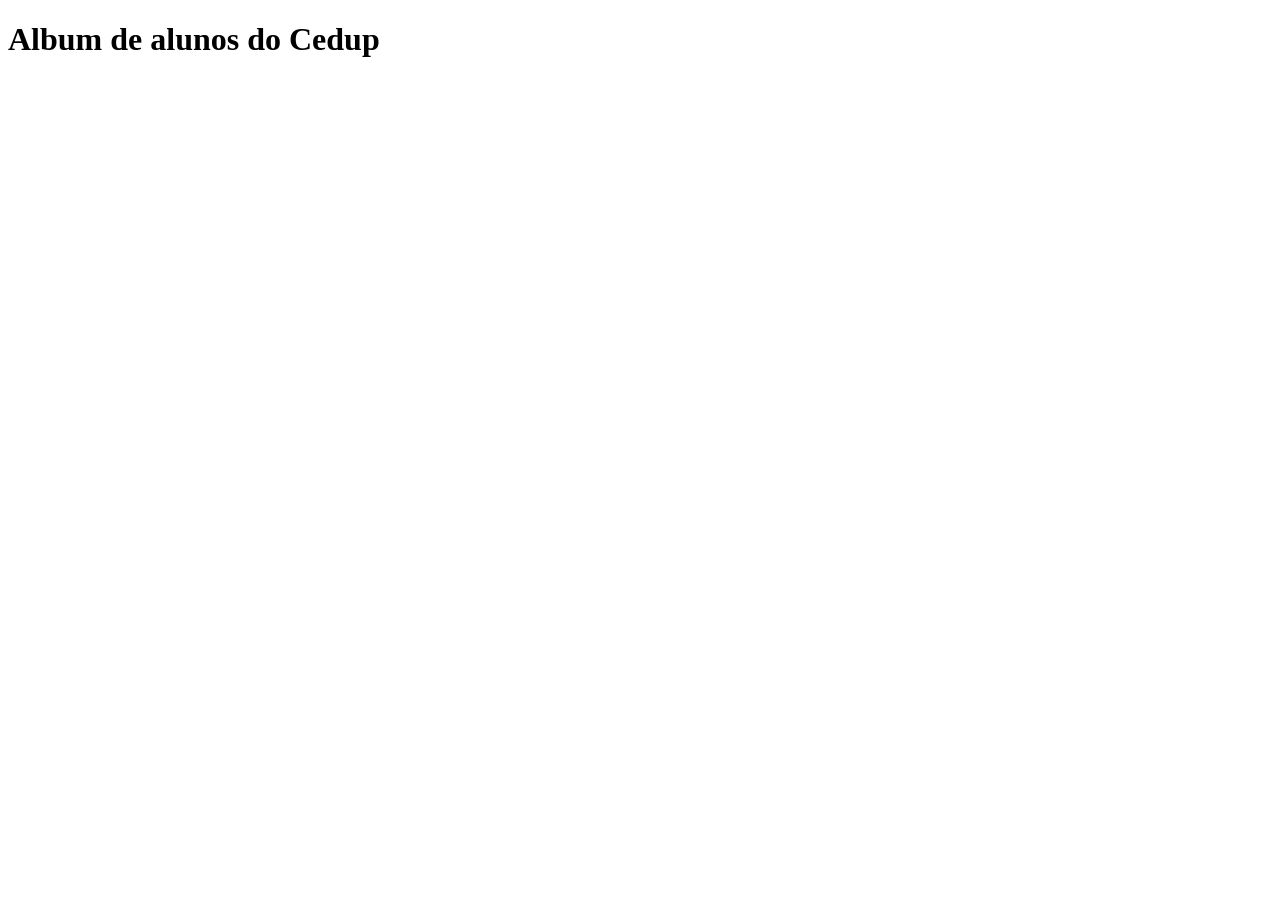
==== frontend/jogos/jogos.html @ a8ebec12 "chore: att nome arquivos" ====
<!DOCTYPE html>
<html lang="pt-br">
<head>
    <meta charset="UTF-8">
    <meta name="viewport" content="width=device-width, initial-scale=1.0">
    <title>Album de alunos do Cedup</title>
    <link rel="stylesheet" href="alunos.css">
</head>
<body>
    <h1>Album de alunos do Cedup</h1>
    <nav id="nav"></nav>
    <section id="album"></section>    
    <script src="alunos.js" type="module"></script>
</body>
</html>
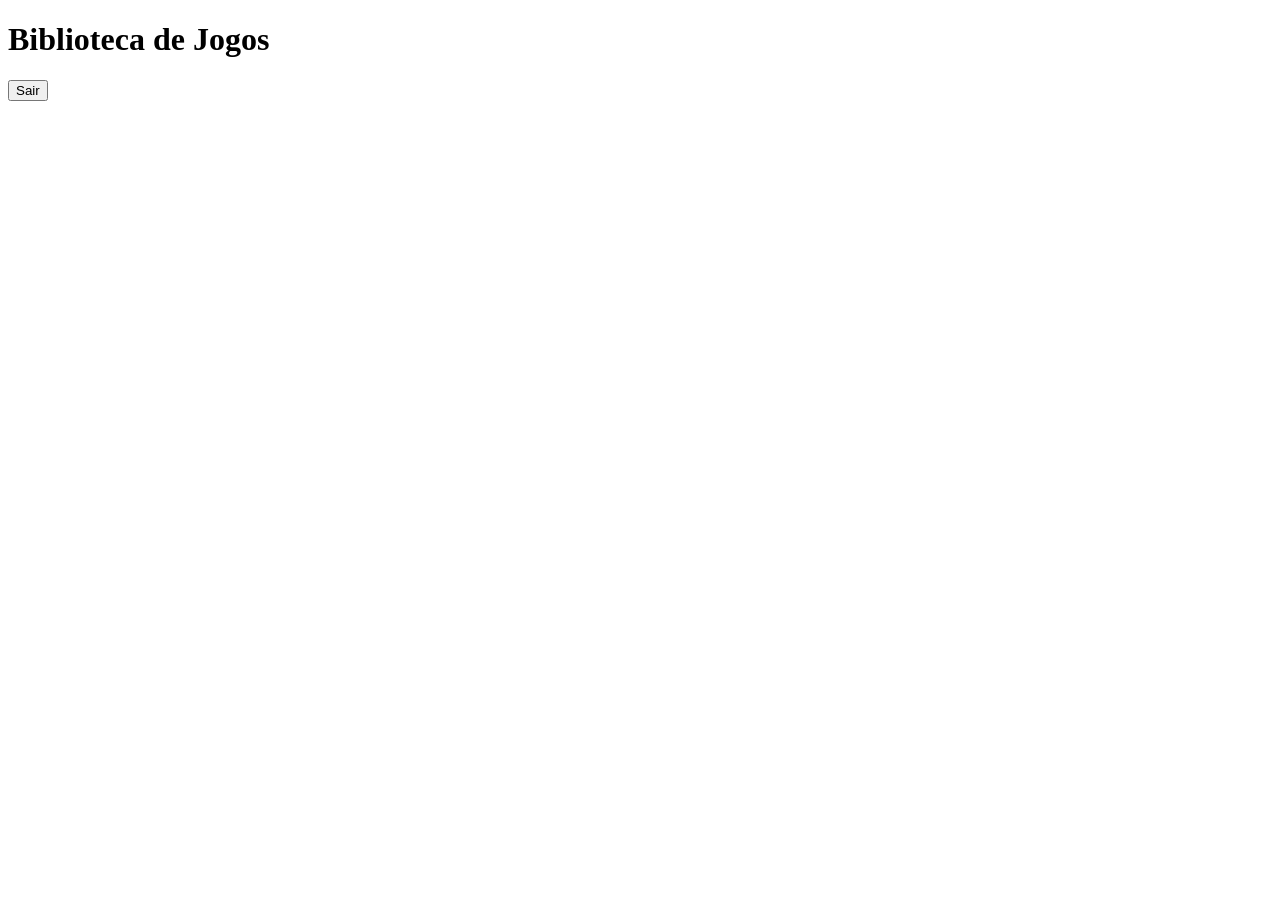
==== commit 4efa080d: "correção: usar caminhos relativos para navegação após login" ====
--- a/frontend/jogos/jogos.html
+++ b/frontend/jogos/jogos.html
@@ -3,13 +3,13 @@
 <head>
     <meta charset="UTF-8">
     <meta name="viewport" content="width=device-width, initial-scale=1.0">
-    <title>Album de alunos do Cedup</title>
-    <link rel="stylesheet" href="alunos.css">
+    <title>Biblioteca de Jogos</title>
+    <link rel="stylesheet" href="jogos.css">
 </head>
 <body>
-    <h1>Album de alunos do Cedup</h1>
+    <h1>Biblioteca de Jogos</h1>
     <nav id="nav"></nav>
     <section id="album"></section>    
-    <script src="alunos.js" type="module"></script>
+    <script src="jogos.js" type="module"></script>
 </body>
 </html>
--- a/frontend/jogos/jogos.css
+++ b/frontend/jogos/jogos.css
@@ -0,0 +1,12 @@
+#album {
+    display: flex;
+    flex-wrap: wrap;
+    justify-content: flex-start;
+}
+
+.card-aluno {
+    width: 250px;
+    border: 1px solid #ccc;
+    padding: 1%;
+    margin: 0.5%;
+}
